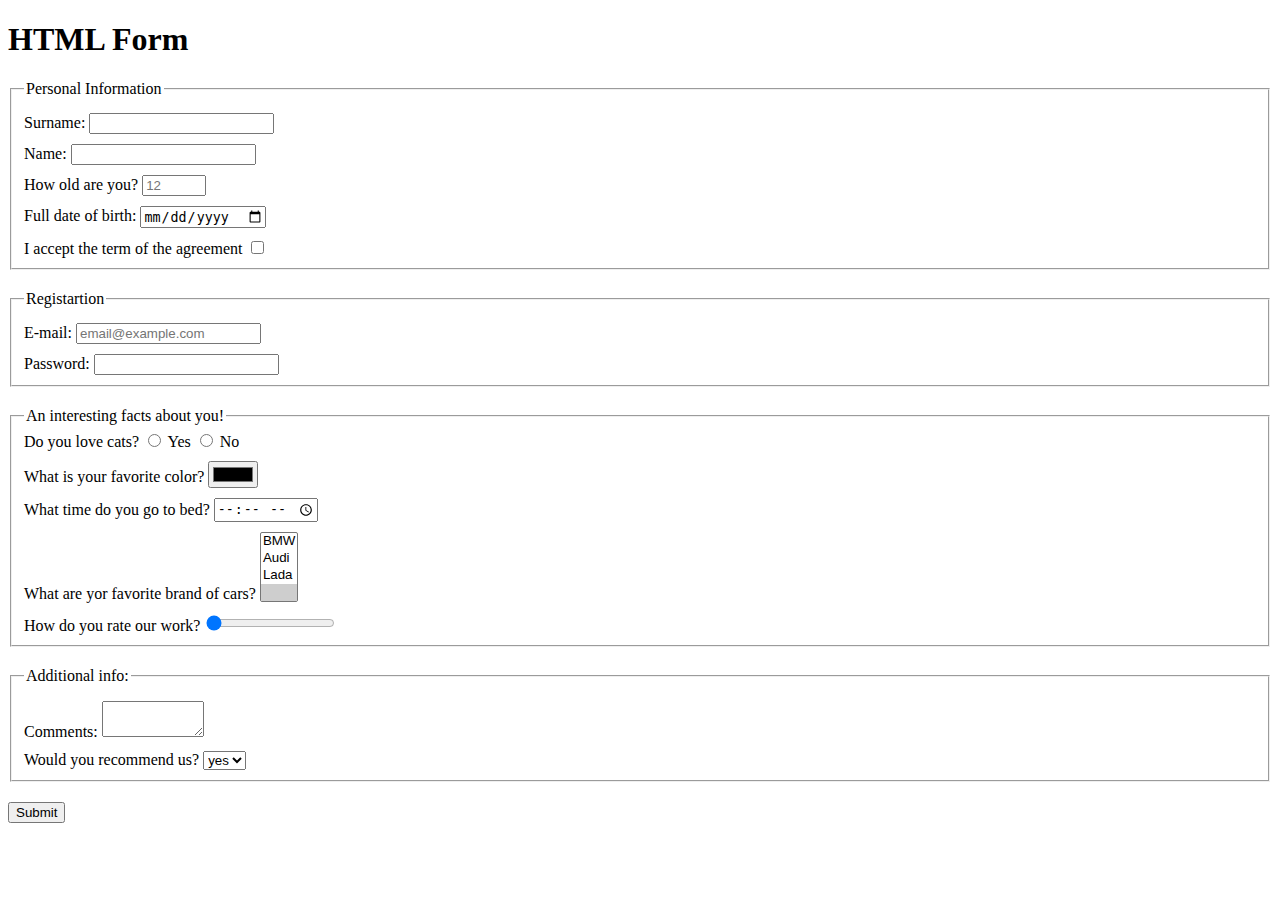
==== src/index.html @ 0da3dbaa "solution" ====
<!doctype html>
<html lang="en">
  <head>
    <meta charset="UTF-8">
    <meta
      name="viewport"
      content="width=device-width, user-scalable=no, initial-scale=1.0, maximum-scale=1.0, minimum-scale=1.0"
    >
    <meta http-equiv="X-UA-Compatible" content="ie=edge">
    <title>HTML Form</title>
    <link rel="stylesheet" href="./style.css">
  </head>
  <body>
    <h1>HTML Form</h1>
    <script type="text/javascript" src="./main.js"></script>

    <form
    action="https://mate-academy-form-lesson.herokuapp.com/create-application"
    method="get">

      <!-- Personal Information -->
      <fieldset class="block">
        <legend class="legend">Personal Information</legend>

        <label class="form">
          Surname:
          <input
             type="text"
             name="nurname"
             autocomplete="off"
            >
        </label>

        <label class="form">
          Name:
          <input
            type="text"
            name="name"
            autocomplete="off"
          >
        </label>

        <label class="form">
          How old are you?
          <input
            type="number"
            name="age"
            placeholder="12"
            min="1"
            max="100"
            autocomplete="off"
          >
        </label>

        <label class="form">
          Full date of birth:
          <input
            type="date"
            name="bdate"
          >
        </label>

        <label class="form">
          I accept the term of the agreement
          <input
            type="checkbox"
            name="agreement"
            required
          >
        </label>
      </fieldset>

      <!-- Registration -->

      <fieldset class="block">
        <legend>Registartion</legend>

        <label class="form">
          E-mail:
          <input
            type="email"
            name="email"
            placeholder="email@example.com"
            required
            autocomplete="off"
          >
        </label>

        <label class="form">
          Password:
          <input
            type="password"
            name="password"
            minlength="6"
            maxlength="30"
            required
            autocomplete="off"
          >
        </label>

      </fieldset>

      <!-- An interesting facts about you! -->

      <fieldset class="block">
        <legend class="legend">An interesting facts about you!</legend>

        <div class="form-field">
          Do you love cats?

          <label>
            <input
              type="radio"
              name="y/n"
              value="yes"
            >
              Yes
          </label>

          <label>
            <input
              type="radio"
              name="y/n"
              value="no"
            >
              No
          </label>
        </div>

        <label class="form">
          What is your favorite color?
          <input type="color" name="color">
        </label>

        <label class="form">
          What time do you go to bed?
          <input type="time" name="bedtime">

        </label>

        <label class="form">
          What are yor favorite brand of cars?
          <select
            name="cars"
            required
            multiple
          >
            <option value="BMW">BMW</option>
            <option value="Audi">Audi</option>
            <option value="Lada">Lada</option>
            <option value=" "selected>
            </option>
          </select>
        </label>

        <label class="form">
          How do you rate our work?
          <input
           type="range"
           name="rate"
           min="0"
           max="100"
           value="0"
           >
        </label>

      </fieldset>

      <!-- Additional info -->

      <fieldset class="block">

        <legend class="legend">Additional info:</legend>

        <label class="form">
          Comments:

          <textarea
          name="comments"
          cols="10"
          rows="2"
        >
          </textarea>
        </label>

        <label class="form">
          Would you recommend us?

          <select name="recomend">
            <option value="yes" selected> yes</option>
            <option value="no">no</option>
          </select>
        </label>


      </fieldset>

      <button type="submit">Submit</button>




    </form>
  </body>
</html>
---- src/style.css ----
/* styles go here */
.form {
  display: block;
  margin-top: 10px;
}

.block {
  margin-top: 20px;
}

button {
  margin-top: 20px;
}
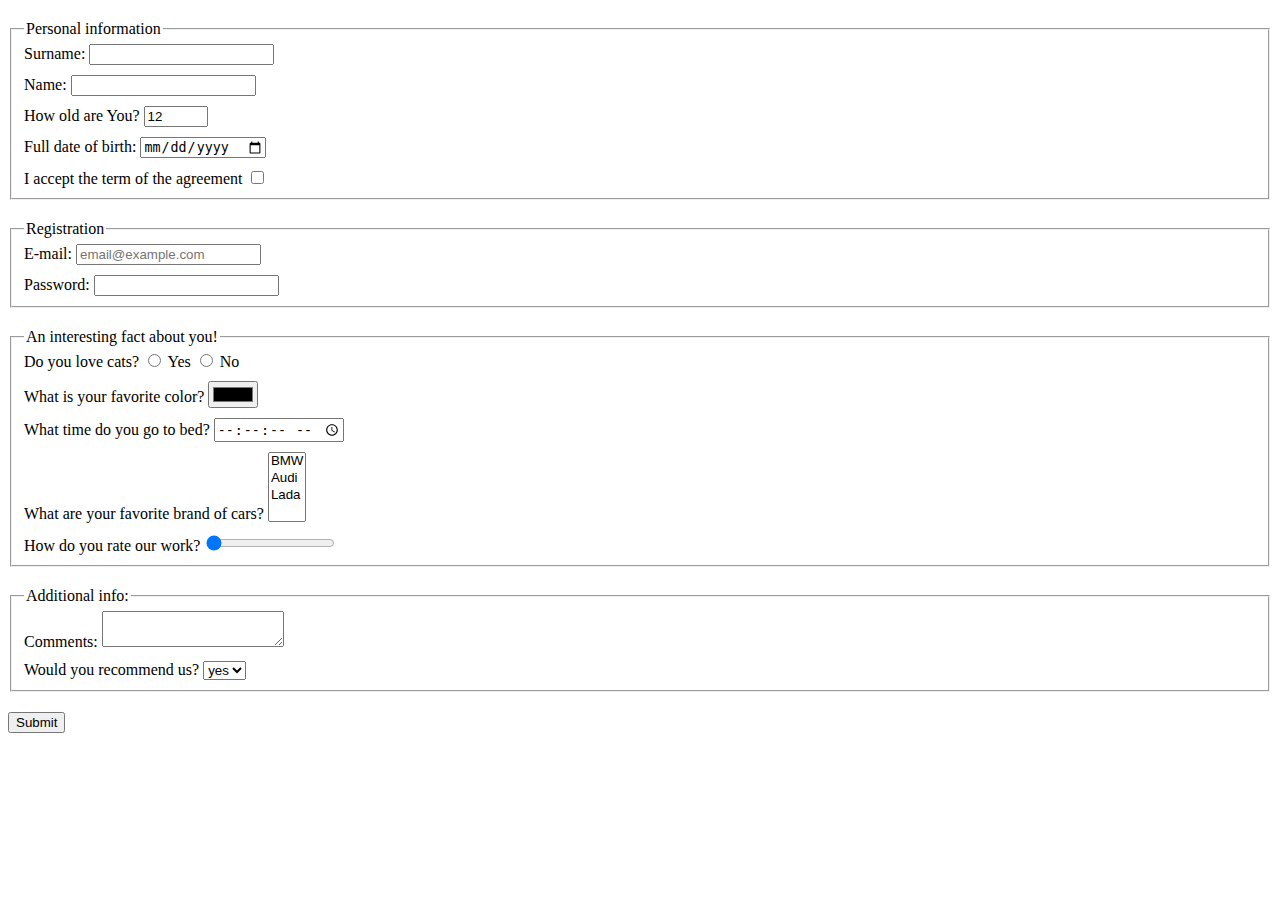
==== commit f73ee2a8: "without 1 test" ====
--- a/src/index.html
+++ b/src/index.html
@@ -10,17 +10,17 @@
     <title>HTML Form</title>
     <link rel="stylesheet" href="./style.css">
   </head>
+
   <body>
-    <h1>HTML Form</h1>
     <script type="text/javascript" src="./main.js"></script>
 
     <form
     action="https://mate-academy-form-lesson.herokuapp.com/create-application"
     method="get">
 
-      <!-- Personal Information -->
-      <fieldset class="block">
-        <legend class="legend">Personal Information</legend>
+      <!-- Personal information -->
+      <fieldset class="block">
+        <legend class="legend">Personal information</legend>
 
         <label class="form">
           Surname:
@@ -28,7 +28,7 @@
              type="text"
              name="nurname"
              autocomplete="off"
-            >
+          >
         </label>
 
         <label class="form">
@@ -41,11 +41,11 @@
         </label>
 
         <label class="form">
-          How old are you?
+          How old are You?
           <input
             type="number"
             name="age"
-            placeholder="12"
+            value="12"
             min="1"
             max="100"
             autocomplete="off"
@@ -73,7 +73,7 @@
       <!-- Registration -->
 
       <fieldset class="block">
-        <legend>Registartion</legend>
+        <legend>Registration</legend>
 
         <label class="form">
           E-mail:
@@ -103,9 +103,9 @@
       <!-- An interesting facts about you! -->
 
       <fieldset class="block">
-        <legend class="legend">An interesting facts about you!</legend>
-
-        <div class="form-field">
+        <legend class="legend">An interesting fact about you!</legend>
+
+        <div class="form">
           Do you love cats?
 
           <label>
@@ -134,12 +134,16 @@
 
         <label class="form">
           What time do you go to bed?
-          <input type="time" name="bedtime">
-
-        </label>
-
-        <label class="form">
-          What are yor favorite brand of cars?
+          <input
+            type="time"
+            name="bedtime"
+            step="1"
+          >
+
+        </label>
+
+        <label class="form">
+          What are your favorite brand of cars?
           <select
             name="cars"
             required
@@ -148,7 +152,7 @@
             <option value="BMW">BMW</option>
             <option value="Audi">Audi</option>
             <option value="Lada">Lada</option>
-            <option value=" "selected>
+            <option value=" ">
             </option>
           </select>
         </label>
@@ -161,7 +165,7 @@
            min="0"
            max="100"
            value="0"
-           >
+          >
         </label>
 
       </fieldset>
@@ -177,10 +181,9 @@
 
           <textarea
           name="comments"
-          cols="10"
+          cols="20"
           rows="2"
-        >
-          </textarea>
+         ></textarea>
         </label>
 
         <label class="form">
@@ -192,7 +195,6 @@
           </select>
         </label>
 
-
       </fieldset>
 
       <button type="submit">Submit</button>
--- a/src/style.css
+++ b/src/style.css
@@ -1,13 +1,18 @@
 /* styles go here */
 .form {
   display: block;
-  margin-top: 10px;
+  margin-bottom: 10px;
+
 }
 
 .block {
   margin-top: 20px;
 }
 
+.form:last-child {
+  margin-bottom: 0;
+}
+
 button {
   margin-top: 20px;
 }
